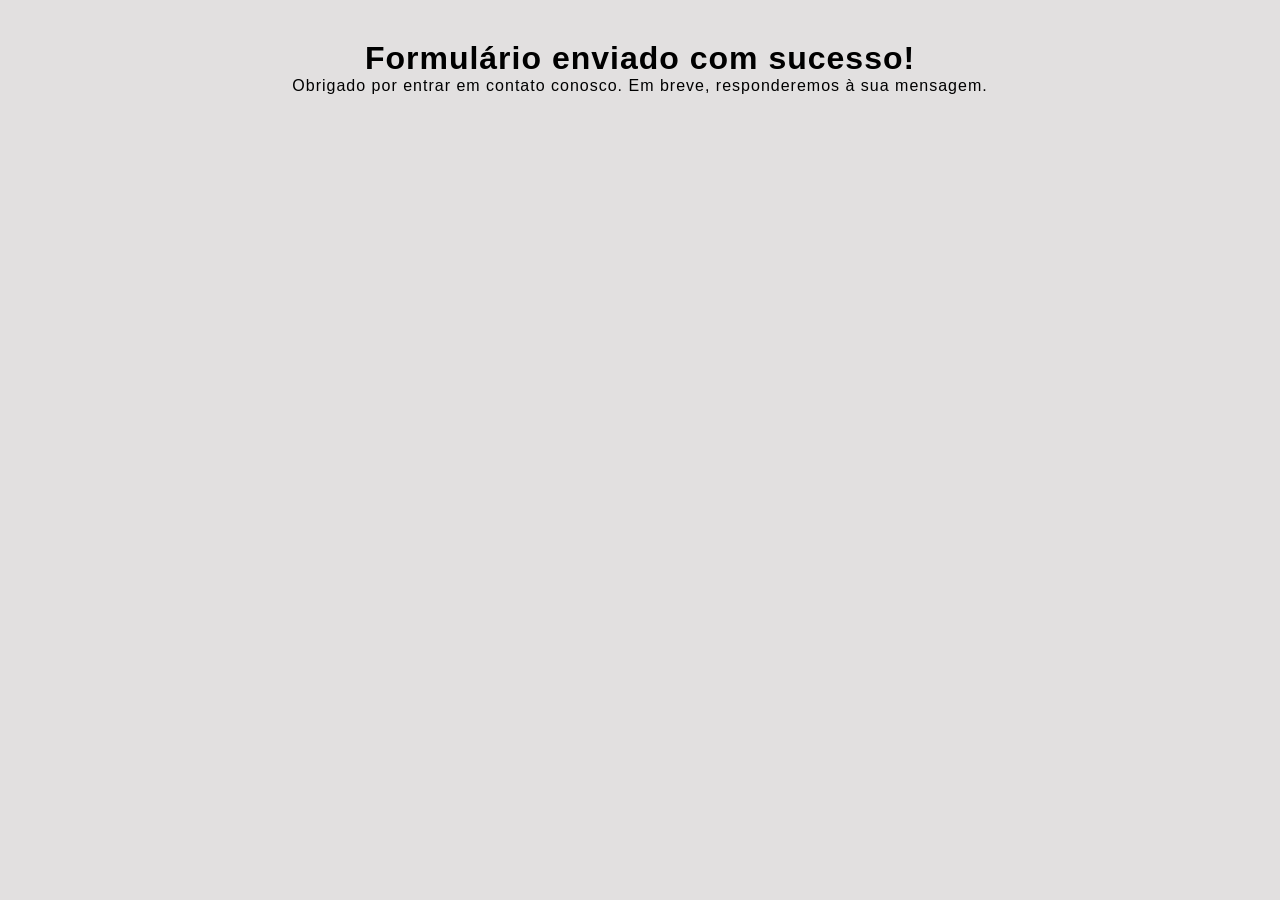
==== susseco.html @ b451aa6b "Adicionando pagina de enviado com sucesso" ====
<!DOCTYPE html>
<html lang="en">
<head>
    <meta charset="UTF-8">
    <meta name="viewport" content="width=device-width, initial-scale=1.0">
    <link rel="stylesheet" href="./assets/css/style.css">
    <link rel="shortcut icon" href="./culturama-favico.png" type="image/x-icon">
    <title>Formulário enviado</title>
    <!-- <style>
        h1{
            text-align: center;
            font-size: 2em;
            margin-top: 100px;
            margin-bottom: 20px;
        }

        p{
            text-align: center;
            font-size: 1.2em;
        }
    </style> -->
</head>
<body>
    <header>
        <h1>Formulário enviado com sucesso!</h1>
        <p>Obrigado por entrar em contato conosco. Em breve, responderemos à sua mensagem.</p>
    </header>
</body>
</html>
---- assets/css/style.css ----
*{
    margin: 0;
    padding: 0;
    box-sizing: border-box;
}

body {
    background-color: #e2e0e0;
    font-family: "Fjalla One", sans-serif;
    font-weight: 400;
    font-style: normal;
    letter-spacing: 1px;
}

main {
    width: 100%;
    max-width: 700px;
    margin: auto;
}

header {
    text-align: center;
    margin: 40px 0;
}

header img {
    width: 100px;
}

form {
    padding: 15px;
    border-radius: 12px;
    background-color: #ffffff;
    margin-bottom: 120px;
}

fieldset {
    padding: 15px;
    border: 1px solid #aaaaaa;
    border-radius: 7px;
    margin-bottom: 20px;
}

legend {
    padding: 0 6px;
    font-size: 20px;
}

p {
    margin-bottom: 5px;
}

label {
    display: inline-block;
    margin: 7px 10px 7px 0;

}

input, select, textarea {
    width: 100%;
    padding: 10px;
    margin-bottom: 20px;
    border: 1px solid #aaaaaa;
    border-radius: 7px;
    font-size: 15px;
}

input[type=radio], input[type=checkbox] {
    width: auto;
}

input[type=color] {
    width: 60px;
    height: 30px;
    padding: 0;
    border-radius: 0;
}

input:focus, select:focus, textarea:focus {
    background-color: #cccccc;
}

input:invalid, select#state:invalid {
    border-color: #fd4848;
    background-color: #fc2c2c59;
}

textarea {
    min-height: 100px;
}

button, input[type=reset] {
    cursor: pointer;
    width: 50%;
    max-width: 150px;
    height: 35px;
    border: 1px solid #aaaaaa;
    border-radius: 7px;
    margin-right: 20px;
    padding: 0;
    font-size: 17px;
    box-shadow: 3px 3px 3px #aaaaaa;
}

button:hover {
    background-color: #38b338;
    transition: 0.5s;
}

input[type=reset]:hover {
    background-color: #bbbbbb;
    transition: 0.5s;
}

/*=============================Responsividade=============================*/
@media (max-width: 375px) {
    button, input[type=reset] {
        width: 100%;
        max-width: 400px;
        display: block;
        margin: 15px 0;
    }
}
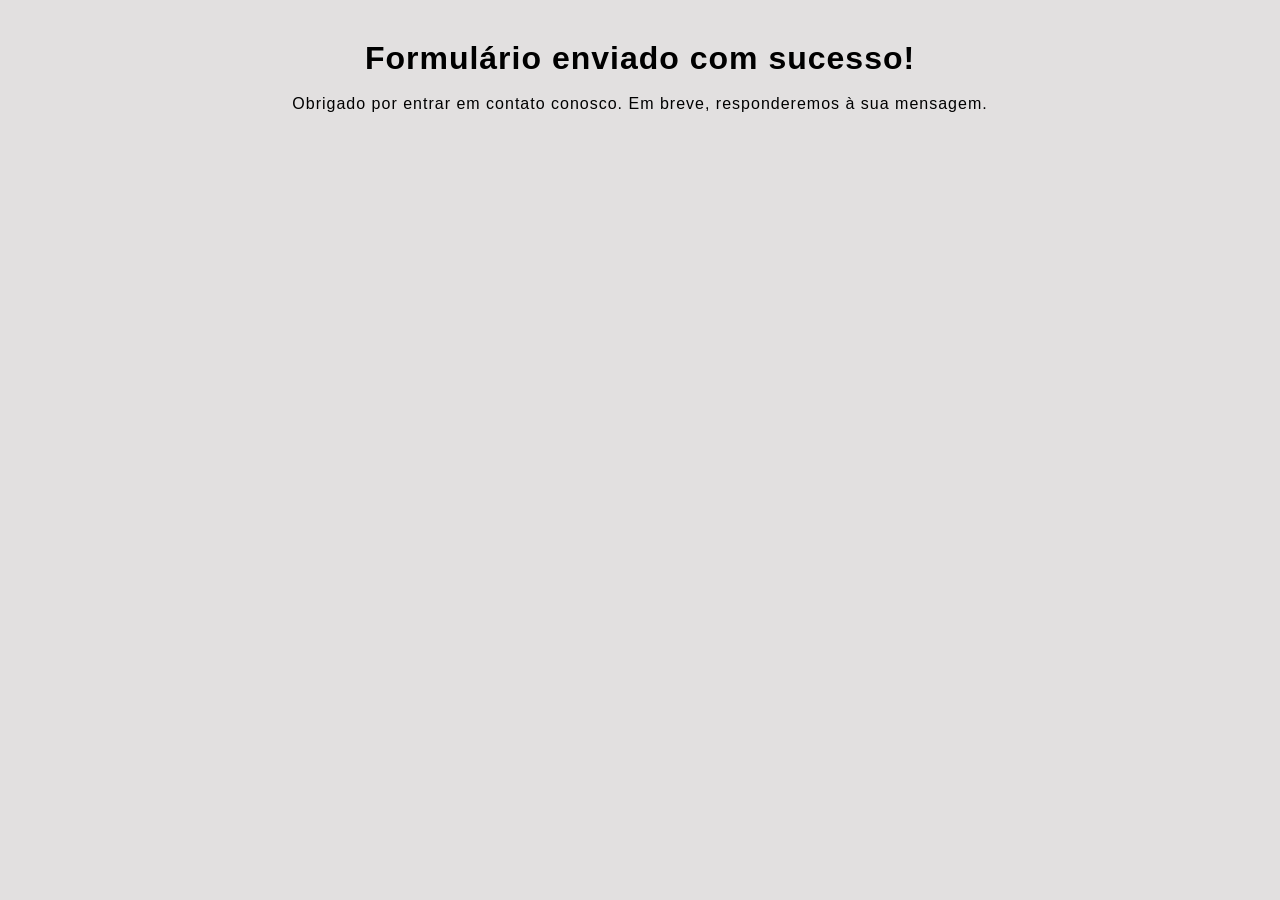
==== commit 5832fc5a: "Adicionando pagina de formulario enviado com sucesso + ajustes de codigo." ====
--- a/susseco.html
+++ b/susseco.html
@@ -6,23 +6,10 @@
     <link rel="stylesheet" href="./assets/css/style.css">
     <link rel="shortcut icon" href="./culturama-favico.png" type="image/x-icon">
     <title>Formulário enviado</title>
-    <!-- <style>
-        h1{
-            text-align: center;
-            font-size: 2em;
-            margin-top: 100px;
-            margin-bottom: 20px;
-        }
-
-        p{
-            text-align: center;
-            font-size: 1.2em;
-        }
-    </style> -->
 </head>
 <body>
     <header>
-        <h1>Formulário enviado com sucesso!</h1>
+        <h1>Formulário enviado com sucesso!</h1><br>
         <p>Obrigado por entrar em contato conosco. Em breve, responderemos à sua mensagem.</p>
     </header>
 </body>
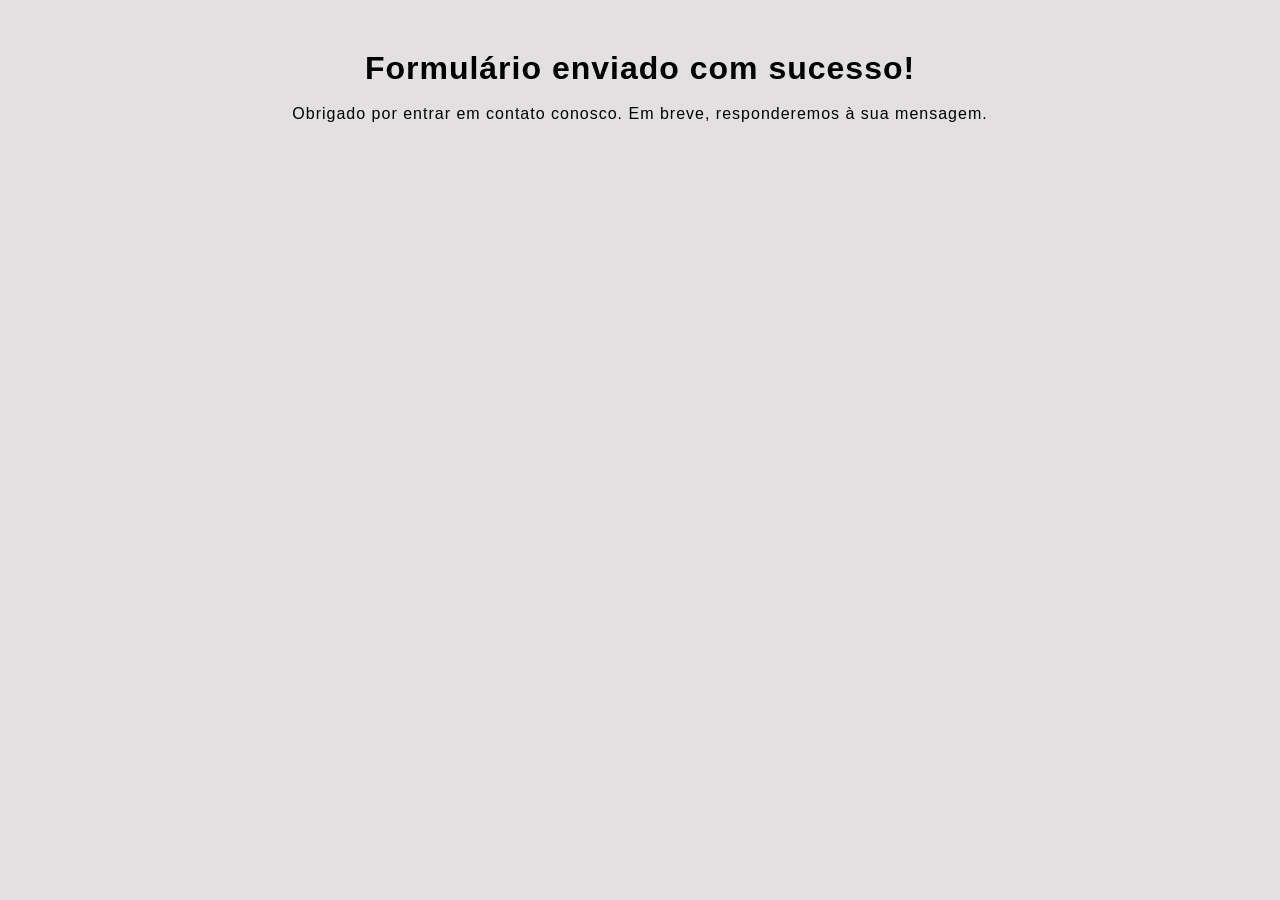
==== commit 42ba28a9: "Ajustes de layout e alterando a  lang da pagina sucesso para pt-br" ====
--- a/susseco.html
+++ b/susseco.html
@@ -1,5 +1,5 @@
 <!DOCTYPE html>
-<html lang="en">
+<html lang="pt-br">
 <head>
     <meta charset="UTF-8">
     <meta name="viewport" content="width=device-width, initial-scale=1.0">
@@ -7,6 +7,7 @@
     <link rel="shortcut icon" href="./culturama-favico.png" type="image/x-icon">
     <title>Formulário enviado</title>
 </head>
+
 <body>
     <header>
         <h1>Formulário enviado com sucesso!</h1><br>
--- a/assets/css/style.css
+++ b/assets/css/style.css
@@ -20,7 +20,7 @@
 
 header {
     text-align: center;
-    margin: 40px 0;
+    margin: 50px 0;
 }
 
 header img {
